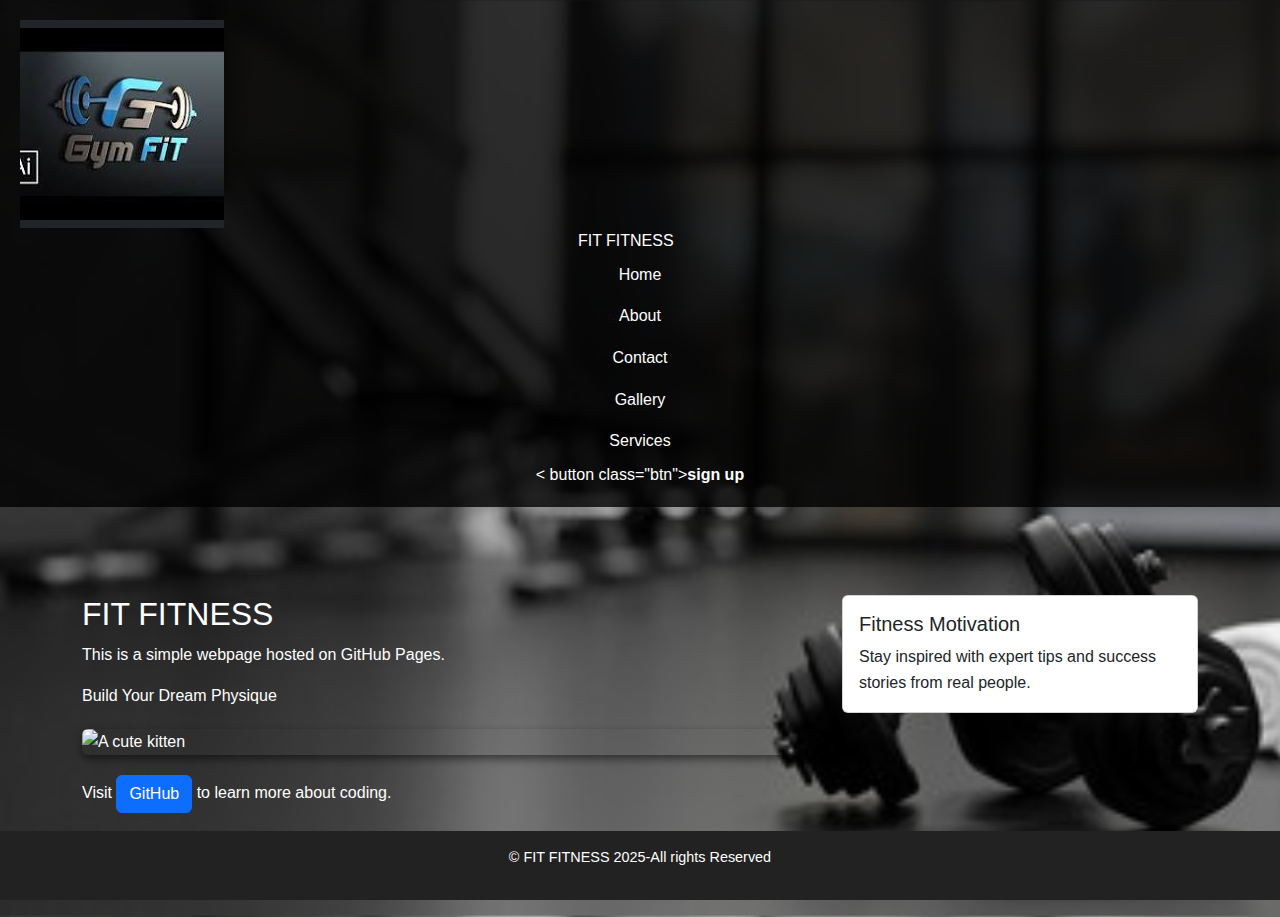
==== index.html @ 7a5c8dfd "Update index.html" ====
<!DOCTYPE html>

<html lang="en">

<head> 
  
<!-- Bootstrap CSS -->

<link href="https://cdn.jsdelivr.net/npm/bootstrap@5.3.0/dist/css/bootstrap.min.css" rel="stylesheet"
 
<meta charset="UTF-8">

<meta name="viewport" content="width=device-width, initial-scale=3.0">

<title>FIT FITNESS</title>

<link rel="stylesheet" href="styles.css">  

</head>

<header>
  
<a href ="#" class="nav_logo"></a>

  <img src="Untitled.jpg" alt="logo"
    
<nav class="navbar navbar-expand-lg navbar-dark bg-dark">

<div class="bx bx-menu" id="menu-icon">

<a class="navbar-brand" href="index.html">FIT FITNESS</a>

<button class="navbar-toggler" type="button" data-bs-toggle="collapse" data-bs-target="#navbarNav">

<span class="navbar-toggler-icon"></span>

</button>

<div class="nav_menu_btn" id="menu-btn">
  
<i class="ri-menu-line"></i>
  
<ul class="navbar-nav">

<li class="nav-item">

<a class="nav-link" href="index.html">Home</a>

</li>

<li class="nav-item">

<a class="nav-link" href="about.html">About</a>

</li>

<li class="nav-item">

<a class="nav-link" href="contact.html">Contact</a>

</li>
  
<li class="nav-item">

<a class="nav-link" href="gallery.html">Gallery</a>

</li>
  
<li class="nav-item">

<a class="nav-link" href="services.html">Services</a>

</li>
  
 <li>
  < button class="btn"><b>sign up</b></button>
 </li>
  
</ul>

</div>

</div>

</nav>
 
</header>

<main class="container my-5">

<div class="row">

<div class="col-md-8">

<h2>FIT FITNESS</h2>

<p>This is a simple webpage hosted on GitHub Pages.</p>

<p>Build Your Dream Physique</p>

<img src="https://placekitten.com/200/300" alt="A cute kitten" class="img-fluid rounded">

<p class="mt-3">Visit <a href="https://github.com" class="btn btn-primary">GitHub</a> to learn more about coding.</p>

</div>

<div class="col-md-4">

<div class="card">

<div class="card-body">

<h5 class="card-title">Fitness Motivation</h5>

<p class="card-text">Stay inspired with expert tips and success stories from real people.</p>

</div>

</div>

</div>

</div>

</main>

<footer

<p>&copy; FIT FITNESS 2025-All rights Reserved</p>

</footer>

<!-- Bootstrap JS and dependencies -->

<script src="https://cdn.jsdelivr.net/npm/@popperjs/core@2.11.6/dist/umd/popper.min.js"></script>

<script src="https://cdn.jsdelivr.net/npm/bootstrap@5.3.0/dist/js/bootstrap.min.js"></script> 
  
</body>

</html>
---- styles.css ----
body {

font-family: -apple-system, sans-serif;

color: #FFFFFF;

background-image: url(240_F_429356296_CVQ5LkC6Pl55kUNLqLisVKgTw9vjyif1.jpg);
    
background-size: cover;
    
background-repeat: no repeat;
    
background-position: center; 
    
margin: 0;

padding: 0;

line-height: 1.6;
    
scroll-behavoir: smooth
} 

header {

background-color: rgba(0,0,0,0.8);

color: white;

padding: 20px;

text-align: center;

}

header h1 {

margin: 0;
    
font-size: 2em
}

nav ul {
    
list-style: none;
    
display: flex;
    
text align: center;

padding: 10px;

background: rgba(0,0,0,0.8)

}

nav a {

 color: #ff4c4c;
    
    text-decoration: none;
    
    margin: 0 15px;
    
    font-size: 1.2em;
    
    transition: color 0.3s ease }

nav a:hover {
    
    color: #ffd700;
    
    text-decoration: underline }
    
main {    
padding: 40px;

max-width: 900px;

margin: 0 auto;
    
text align: center;
}

main img {
    
max-width: 100%;
    
    height: auto;
    
    display: block;
    
    margin: 20px auto;
    
    border-radius: 10px;
    
    box-shadow: 0 4px 8px rgba(0, 0, 0, 0.5);
    
    transition: transform 0.3s ease-in-out;

}
    
main img:hover {
    
    transform: scale(1.05);
}
    
footer {

background-color: #222;

color: white;

text-align: center;

padding: 15px;

position: fixed;

bottom: 0;

width: 100%;
    
font-size: 0.9em;
    
}
    
 button {
    background-color: #ff4c4c;
     
    color: white;
     
    border: none;
     
    padding: 12px 20px;
     
    font-size: 1em;
     
    cursor: pointer;
     
    border-radius: 5px;
     
    transition: background-color 0.3s ease;
}
     
button:hover {
    
    background-color: #d90000;
    
   transform: scale(1.05);
    
   transition: all 0.3s ease-in-out;
}
@media (max-width: 768px) {
    
    body {
        
        line-height: 1.4;
    }

    nav {
        display: flex;
        
        flex-direction: column;
    }

    nav a {
        margin: 10px 0;
    }

    main {
        padding: 20px;
    }
}
.gallery-grid {
    
    display: flex;
    
    justify-content: center; 
    
    gap: 20px; 
    
    flex-wrap: wrap; 
    
}

.gallery-grid {
    
    display :grid; 
    
    grid-auto-flow: column; /* Use column layout */
    
    grid-auto-columns: minmax(200px, 2fr); /* Define column width */
    
    gap: 15px;
    
    justify-content: center; /* Center align */
    
    padding: 20px;
}
.gallery-grid img {
    
    width: 100%; /* Makes images stretch to fit their grid space */
    
    height: 200px; /* Set equal height */
    
    object-fit: cover; /* Ensures images fill their container without distortion */
    
    border-radius: 10px; /* Optional: Rounds corners */
    
    box-shadow: 0 4px 8px rgba(0, 0, 0, 0.5); /* Optional: Adds a shadow effect */
    
    transition: transform 0.3s ease-in-out;
    
}
    
.gallery-grid img:hover {
    
    transform: scale(1.05);
} 

.contact-image {
    width: 100px;
    height: 100px;
}
.service-container {
    display: grid;
    grid-template-columns: repeat(2, 3fr); /* Responsive columns */
    gap: 10px; /* Space between images */
    justify-content: center; /* Center align */
    padding: 50px;
}

.service-container img {
    width: 100%; /* Ensures the image stretches to fit the column */
    height: 250px; /* Makes all images the same height */
    object-fit: cover; /* Ensures images do not stretch or distort */
    border-radius: 10px; /* Optional: rounded corners */
    box-shadow: 0 4px 8px rgba(0, 0, 0, 0.5); /* Optional: shadow effect */
    transition: transform 0.3s ease-in-out;
}
.gallery ul {
    list-style-type: none;
    padding: 0;
    margin: 0;
    display: inline
}
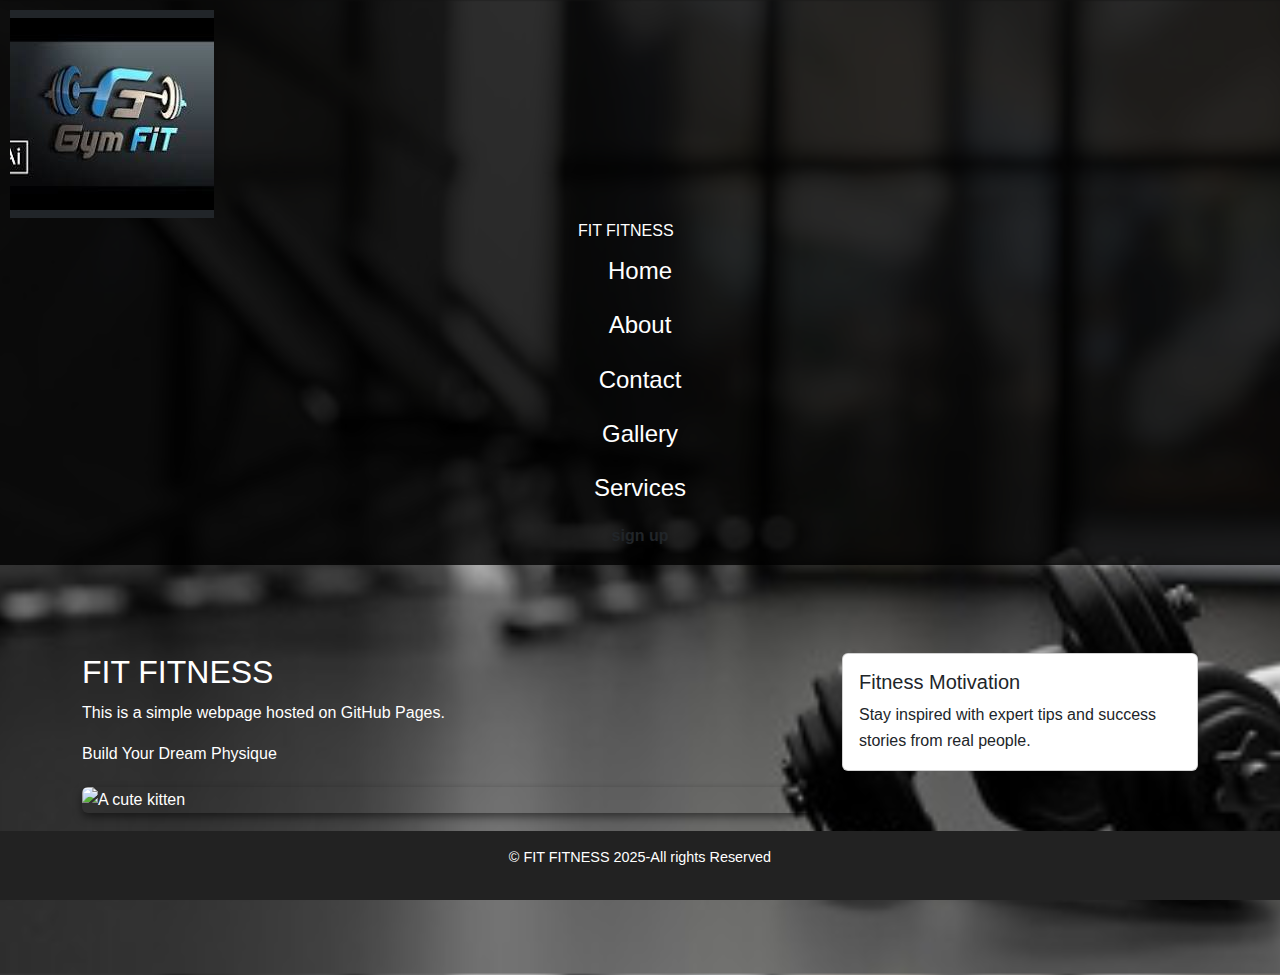
==== commit f8e313df: "Update index.html" ====
--- a/index.html
+++ b/index.html
@@ -73,7 +73,7 @@
 </li>
   
  <li>
-  < button class="btn"><b>sign up</b></button>
+  <button class="btn"><b>sign up</b></button>
  </li>
   
 </ul>
--- a/styles.css
+++ b/styles.css
@@ -1,6 +1,6 @@
 body {
 
-font-family: -apple-system, sans-serif;
+font-family: poppins, sans-serif;
 
 color: #FFFFFF;
 
@@ -27,7 +27,7 @@
 
 color: white;
 
-padding: 20px;
+padding: 10px;
 
 text-align: center;
 
@@ -233,7 +233,7 @@
 
 .service-container img {
     width: 100%; /* Ensures the image stretches to fit the column */
-    height: 250px; /* Makes all images the same height */
+    height: 300px; /* Makes all images the same height */
     object-fit: cover; /* Ensures images do not stretch or distort */
     border-radius: 10px; /* Optional: rounded corners */
     box-shadow: 0 4px 8px rgba(0, 0, 0, 0.5); /* Optional: shadow effect */
@@ -243,9 +243,16 @@
     list-style-type: none;
     padding: 0;
     margin: 0;
-    display: inline
-}
-
-    
-    
-
+    display: inline;
+}
+
+.nav_logo img {
+    max-width: 150px;
+}
+.nav_menu_btn { 
+    font-size: 1.5rem;
+    color: var (--white); 
+    cursor: pointer;
+}
+    
+
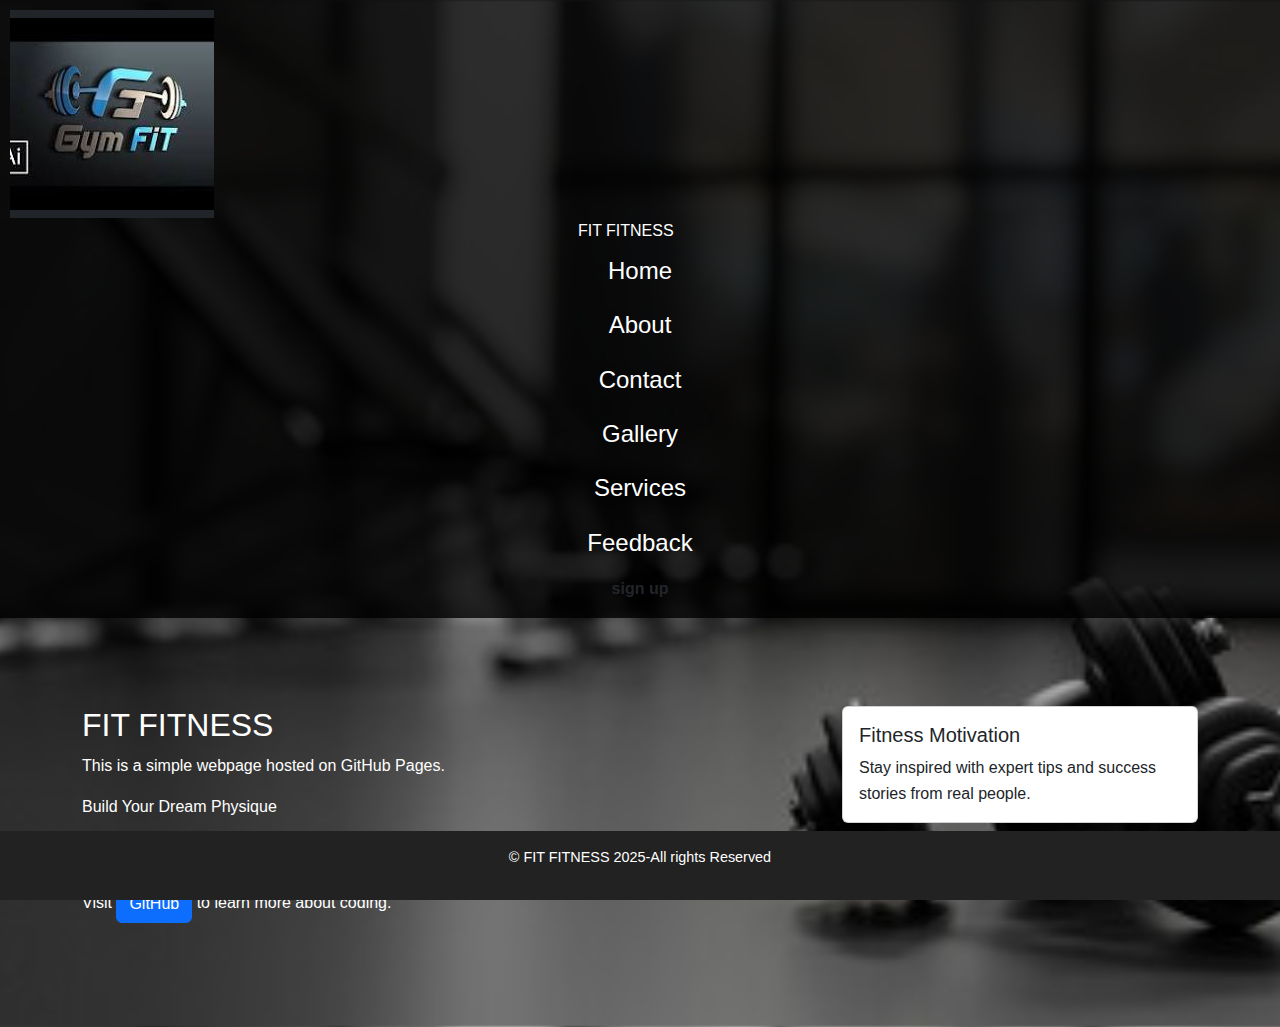
==== commit 04f9ad42: "Update index.html" ====
--- a/index.html
+++ b/index.html
@@ -72,7 +72,12 @@
 
 </li>
   
- <li>
+ <li class="nav-item">
+
+<a class="nav-link" href="feedback.html">Feedback</a>
+
+</li>
+   
   <button class="btn"><b>sign up</b></button>
  </li>
   
--- a/styles.css
+++ b/styles.css
@@ -1,6 +1,6 @@
 body {
 
-font-family: poppins, sans-serif;
+font-family: Poppins, sans-serif;
 
 color: #FFFFFF;
 
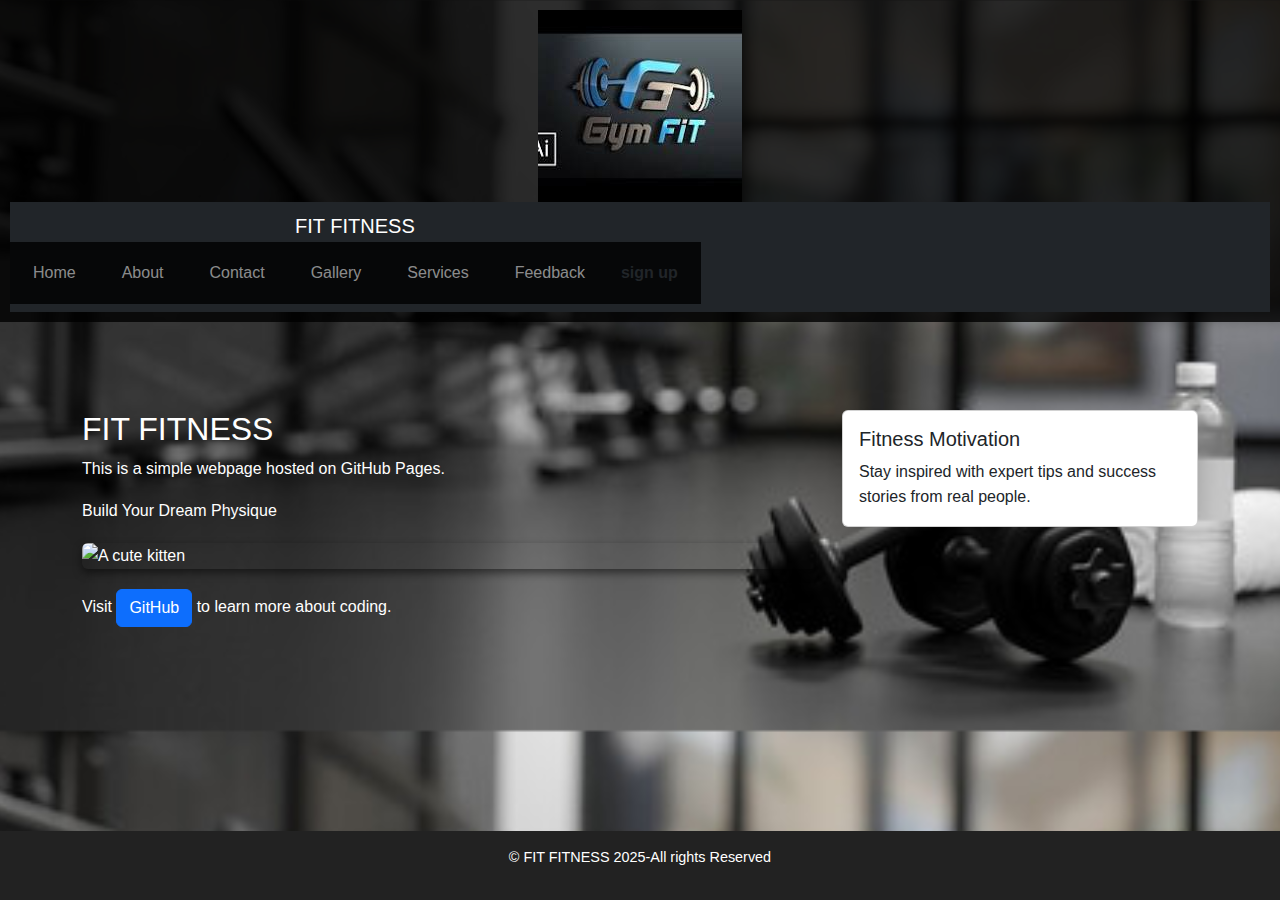
==== commit c8f4d18b: "Update index.html" ====
--- a/index.html
+++ b/index.html
@@ -22,7 +22,7 @@
   
 <a href ="#" class="nav_logo"></a>
 
-  <img src="Untitled.jpg" alt="logo"
+  <img src="Untitled.jpg" alt="logo" class="logo" /> 
     
 <nav class="navbar navbar-expand-lg navbar-dark bg-dark">
 
--- a/styles.css
+++ b/styles.css
@@ -247,12 +247,20 @@
 }
 
 .nav_logo img {
-    max-width: 150px;
+    max-width: 5px;
 }
 .nav_menu_btn { 
-    font-size: 1.5rem;
+    font-size: 1.0rem;
     color: var (--white); 
     cursor: pointer;
 }
-    
-
+form {
+  max-width: 400px; /* Adjust as needed */
+  margin: 20px auto; /* Center the form */
+  padding: 20px;
+  border: 1px solid #ccc;
+  border-radius: 5px;
+  background-color: #f9f9f9;
+}
+
+
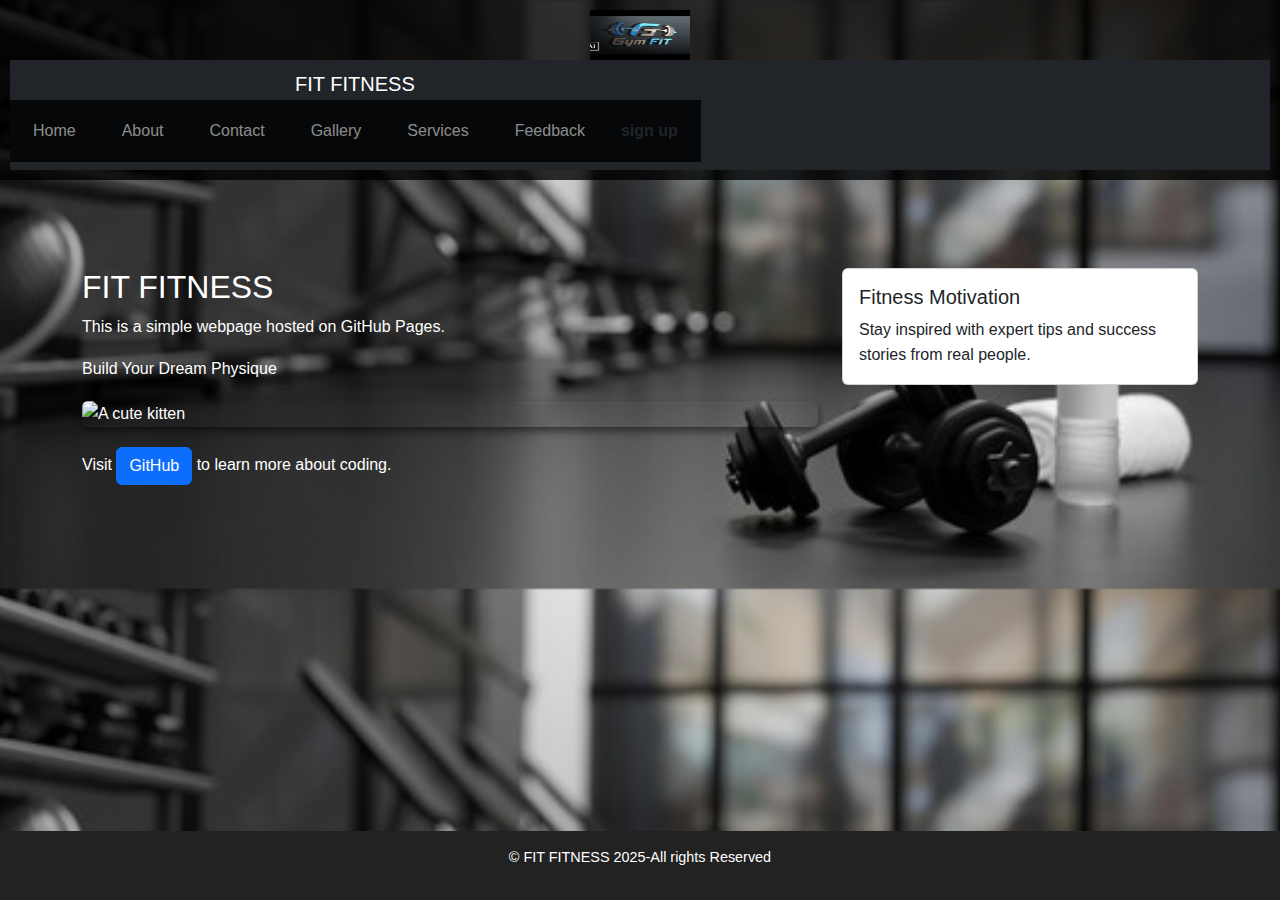
==== commit beb670a6: "Update index.html" ====
--- a/index.html
+++ b/index.html
@@ -22,7 +22,7 @@
   
 <a href ="#" class="nav_logo"></a>
 
-  <img src="Untitled.jpg" alt="logo" class="logo" /> 
+  <img src="Untitled.jpg" alt="logo" class="nav_logo" /> 
     
 <nav class="navbar navbar-expand-lg navbar-dark bg-dark">
 
--- a/styles.css
+++ b/styles.css
@@ -246,8 +246,8 @@
     display: inline;
 }
 
-.nav_logo img {
-    max-width: 5px;
+.nav_logo {width: 100px; /* Set your desired width */
+    height: 50px; /* Set your desired height */
 }
 .nav_menu_btn { 
     font-size: 1.0rem;
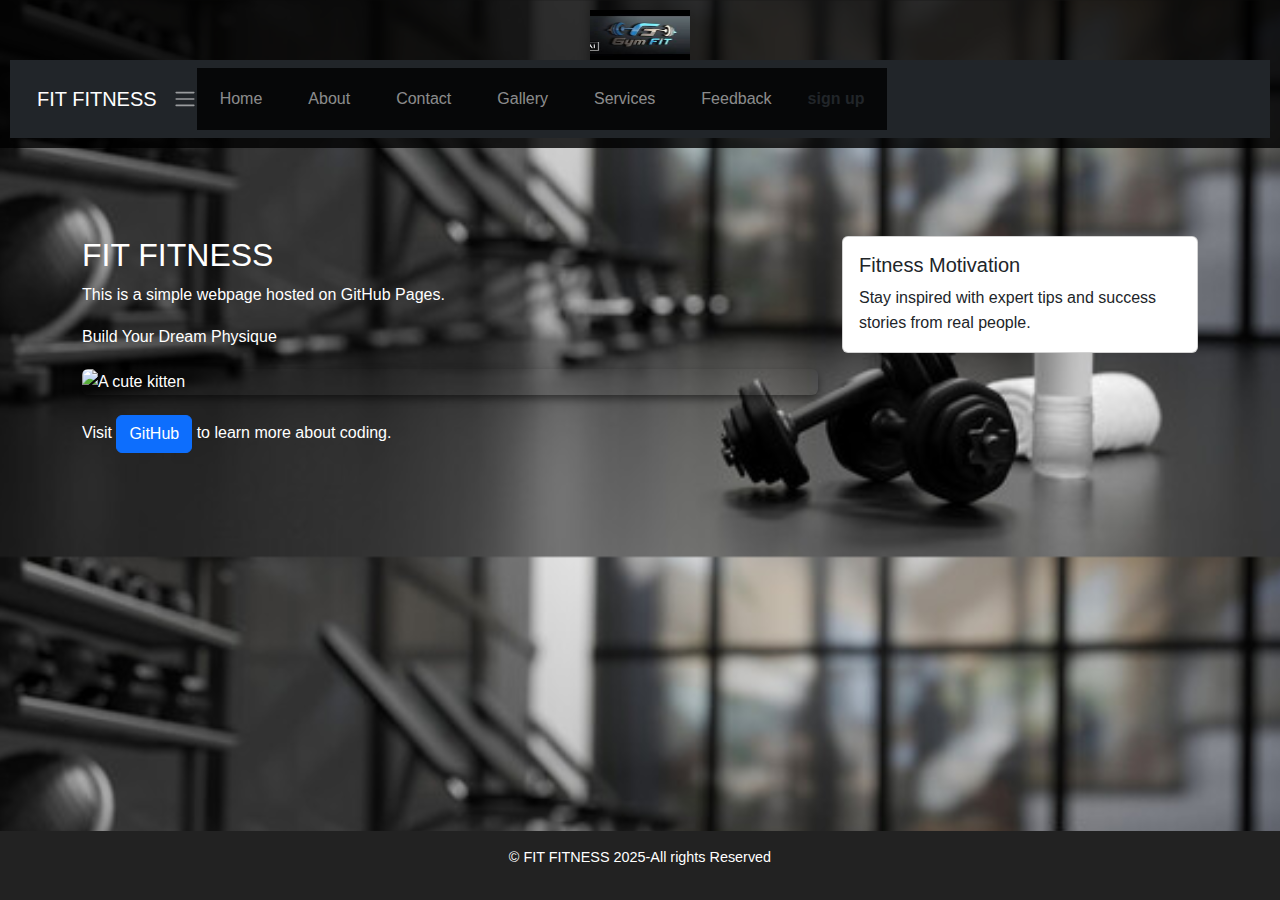
==== commit 2b2df1c3: "Update index.html" ====
--- a/index.html
+++ b/index.html
@@ -1,4 +1,4 @@
-<!DOCTYPE html>
+  <!DOCTYPE html>
 
 <html lang="en">
 
@@ -25,16 +25,13 @@
   <img src="Untitled.jpg" alt="logo" class="nav_logo" /> 
     
 <nav class="navbar navbar-expand-lg navbar-dark bg-dark">
+<div class="container-fluid">
+<a class="navbar-brand" href="index.html">FIT FITNESS</a>
+<button class="navbar-toggler" type="button" data-bs-toggler="collapse" data-bs-target="#navbarNav"> aria-controls="navbarNav" aria-expanded="false" aria-label="Toggle navigation">
+  <div class="bx bx-menu" id="menu-icon"></div> </button>
+<span class="navbar-toggler-icon"></span>
+ <div class="collapse navbar-collapse" id="navbarNav">
 
-<div class="bx bx-menu" id="menu-icon">
-
-<a class="navbar-brand" href="index.html">FIT FITNESS</a>
-
-<button class="navbar-toggler" type="button" data-bs-toggle="collapse" data-bs-target="#navbarNav">
-
-<span class="navbar-toggler-icon"></span>
-
-</button>
 
 <div class="nav_menu_btn" id="menu-btn">
   
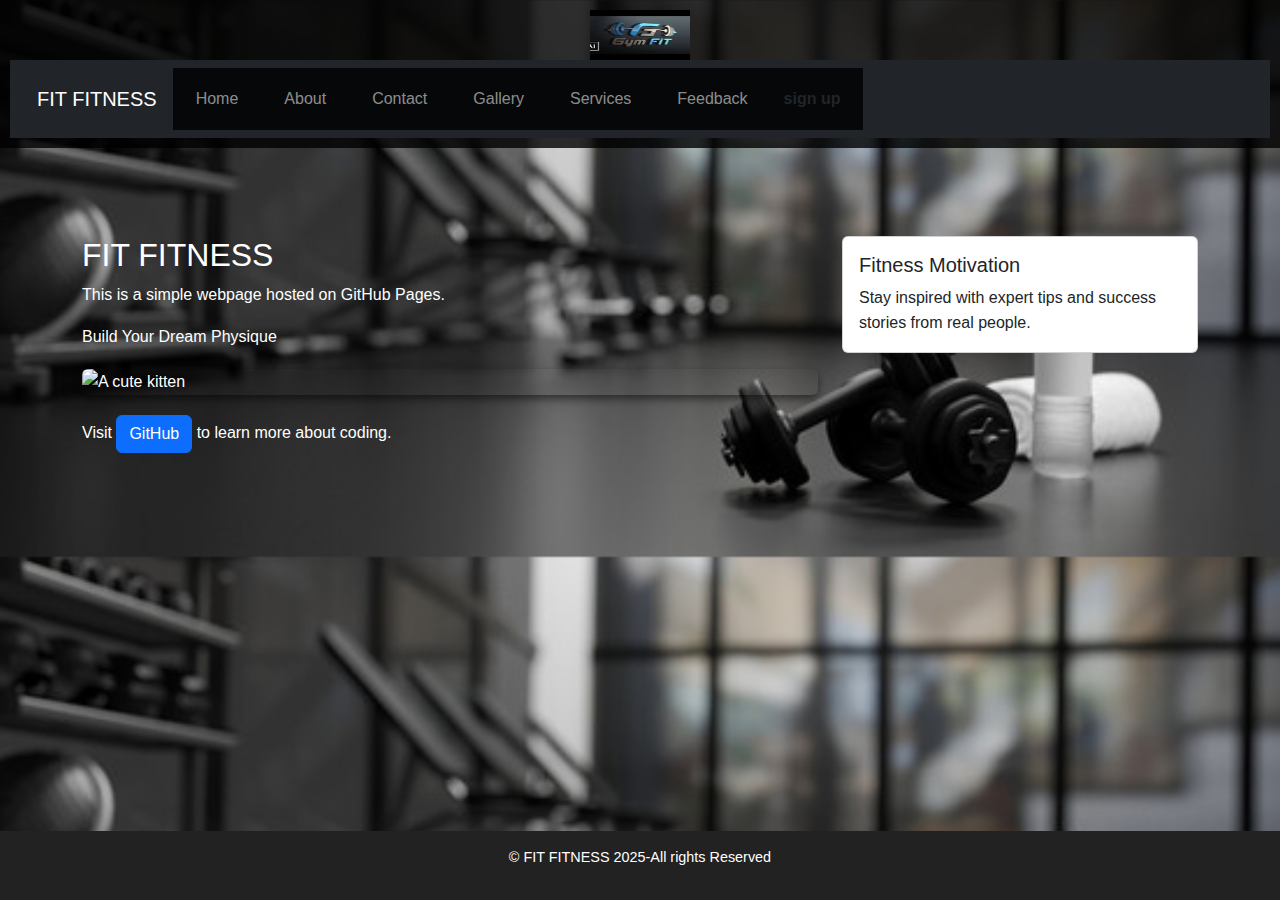
==== commit 513e1859: "Update index.html" ====
--- a/index.html
+++ b/index.html
@@ -27,9 +27,9 @@
 <nav class="navbar navbar-expand-lg navbar-dark bg-dark">
 <div class="container-fluid">
 <a class="navbar-brand" href="index.html">FIT FITNESS</a>
-<button class="navbar-toggler" type="button" data-bs-toggler="collapse" data-bs-target="#navbarNav"> aria-controls="navbarNav" aria-expanded="false" aria-label="Toggle navigation">
-  <div class="bx bx-menu" id="menu-icon"></div> </button>
-<span class="navbar-toggler-icon"></span>
+<button class="navbar-toggler" type="button" data-bs-toggler="collapse" data-bs-target="#navbarNav"> 
+<span class="bx bx-menu" id="menu-icon"></span> 
+<span class="navbar-toggler-icon"></span></button>
  <div class="collapse navbar-collapse" id="navbarNav">
 
 
